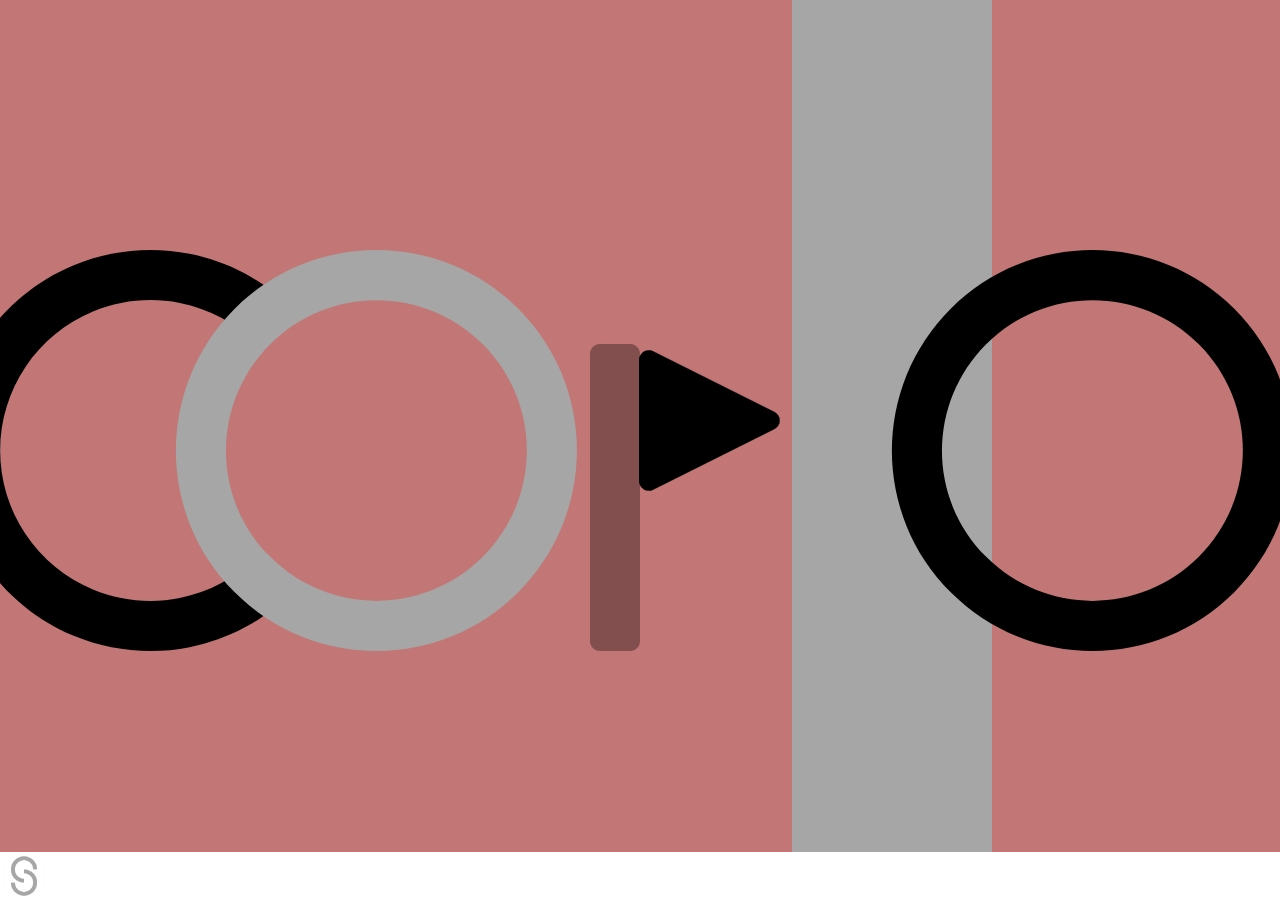
==== index.html @ c0e38da9 "Adding files for v0.0.1 ALPHA" ====
<!DOCTYPE html>
<html lang="en">
<head>
    <meta charset="UTF-8">
    <meta name="viewport" content="width=device-width, initial-scale=1.0">
    <title>Corio Shell - Main File</title>
    <link rel="stylesheet" href="style.css">
    <script src="app.js" defer></script>
    <link rel="icon" href="icons/corio.ico">
</head>
<body>
    <img src="wallpapers/1.jpg" alt="wallpapers" id="background-img">
    <span id="down-panel-span">
        <button id="start-btn" class="circle-button">
            <img src="icons/start.ico" alt="S">
        </button>
    </span>
    <span id="start-panel-span">
        <span id="user-data">
            <img src="icons/corio.ico" alt="Co">
            <span id="username">CorIO User</span>
        </span>
        <span id="app-list">
        </span>
        <span id="power-btns">
                <button id="power-btn" class="circle-button" onclick="sendCommand('poweroff')">
                    <img src="icons/power.ico" alt="power">
                </button>
                <button id="suspend-btn" class="circle-button" onclick="sendCommand('suspend')">
                    <img src="icons/suspend.ico" alt="suspend">
                </button>
                <button id="reboot-btn" class="circle-button" onclick="sendCommand('reboot')">
                    <img src="icons/reboot.ico" alt="reboot">
                </button>
        </span>
    </span>
</body>
</html>
---- style.css ----
@keyframes fadeIn {
    from {
        opacity: 0;
    }
    to {
        display: block;
        opacity: 1;
    }
}

@keyframes fadeOut {
    from {
        opacity: 1;
    }
    to {
        opacity: 0;
        display: none;
    }
}

body, html {
    margin: 0px;
    overflow: hidden;
}

#background-img {
    width: 100vw;
    height: 100vh;
    object-fit: cover;
    object-position: center;
    position: absolute;
    z-index: -1;
}

#down-panel-span {
    width: 100vw;
    height: 48px;
    top: calc(100vh - 48px);
    background-color: #FFFFFF;
    position: fixed;
    z-index: 99998;
    display: block;
}

.circle-button {
    position: static;
    display: block;
    width: 42px;
    height: 42px;
    border-radius: 24px;
    margin: 3px;
    padding: 0px;
    border: 0px;
}

.circle-button img {
    width: 42px;
    height: 42px;
    border-radius: 24px;
}

#start-panel-span {
    width: 300px;
    height: 400px;
    border-radius: 24px;
    position: absolute;
    z-index: 99998;
    left: 3px;
    bottom: 51px;
    background-color: #FFFFFF;
    animation: fadeOut 0.15s forwards;
}

#start-panel-span.vis {
    animation: fadeIn 0.15s forwards;
}

#user-data {
    display: flex;
    gap: 3px;
    align-items: center;
    margin: 3px;
}

#user-data img {
    width: 50px;
    height: 50px;
    border-radius: 25px;
}

#username {
    font-size: 18px;
}

#app-list {
    width: auto;
    height: calc(400px - 56px - 54px);
    display: block;
    overflow: visible;
}

#power-btns {
    margin: 3px;
    display: flex;
    gap: 3px;
    bottom: 0px;
    left: 3px;
}
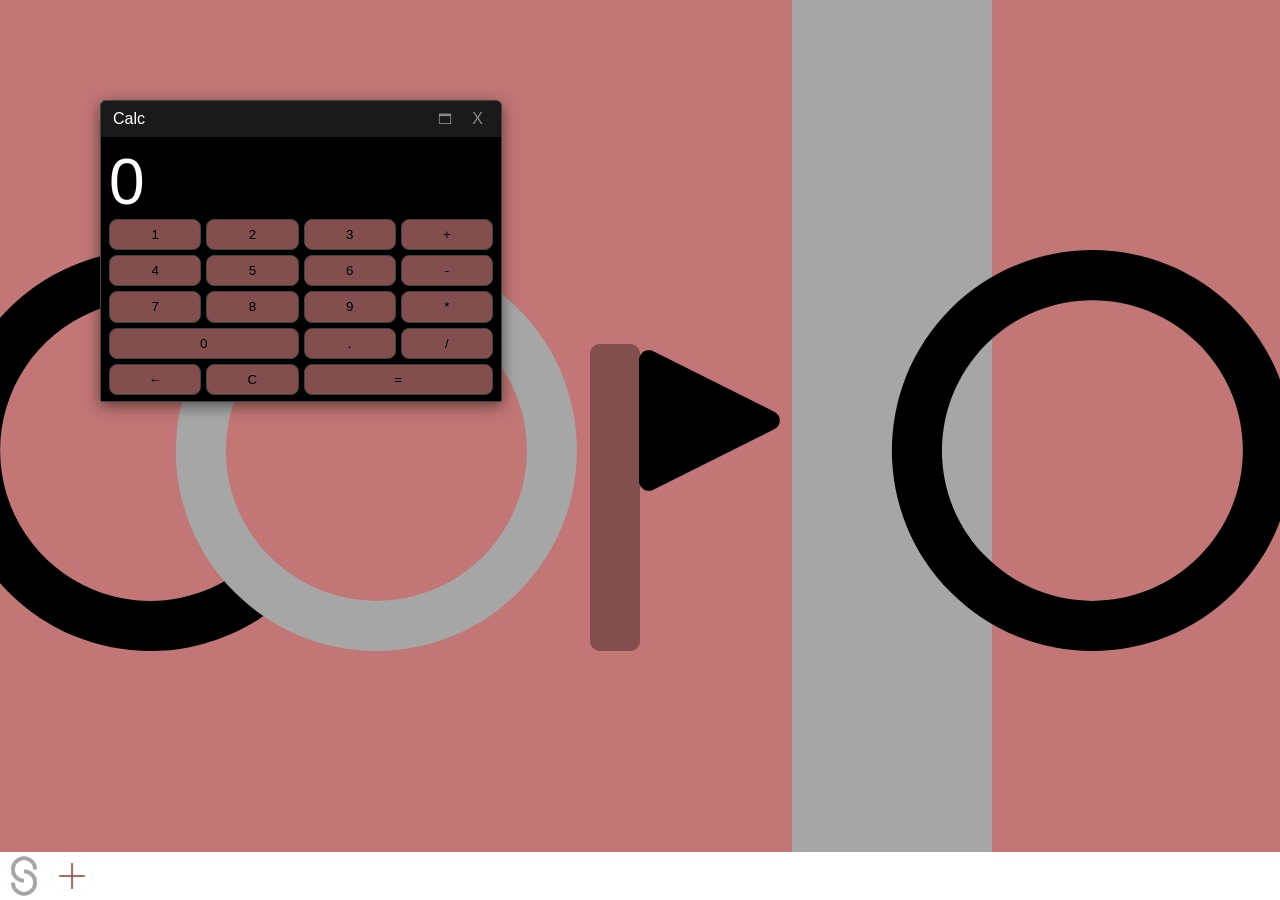
==== commit 740d17a4: "updating files for v0.1 BETA" ====
--- a/index.html
+++ b/index.html
@@ -6,14 +6,18 @@
     <title>Corio Shell - Main File</title>
     <link rel="stylesheet" href="style.css">
     <script src="app.js" defer></script>
+    <script src="win-manager.js" defer></script>
     <link rel="icon" href="icons/corio.ico">
 </head>
 <body>
-    <img src="wallpapers/1.jpg" alt="wallpapers" id="background-img">
+    <div id="desktop"></div>
+
+    <img src="wallpapers/1.jpg" alt="wallpapers" id="background-img" draggable="false">
     <span id="down-panel-span">
         <button id="start-btn" class="circle-button">
             <img src="icons/start.ico" alt="S">
         </button>
+        <span id="working-apps-list"></span>
     </span>
     <span id="start-panel-span">
         <span id="user-data">
@@ -21,6 +25,18 @@
             <span id="username">CorIO User</span>
         </span>
         <span id="app-list">
+            <button class="circle-button" onclick="createWindow('Explorer', 'apps/explorer/index.html', 'apps/explorer/icons/logo.ico')">
+                <img src="apps/explorer/icons/logo.ico" alt="explorer">
+            </button>
+            <button class="circle-button" onclick="createWindow('Piped', 'apps/piped/index.html', 'apps/piped/logo.png')">
+                <img src="apps/piped/logo.png" alt="piped">
+            </button>
+            <button class="circle-button" onclick="createWindow('Calculator', 'apps/calculator/index.html', 'apps/calculator/icons/logo.ico')">
+                <img src="apps/calculator/icons/logo.ico" alt="calc">
+            </button>
+            <button class="circle-button" onclick="createWindow('Browc', 'apps/browc/index.html', 'apps/browc/icons/logo.ico')">
+                <img src="apps/browc/icons/logo.ico" alt="Browc">
+            </button>
         </span>
         <span id="power-btns">
                 <button id="power-btn" class="circle-button" onclick="sendCommand('poweroff')">
@@ -34,5 +50,22 @@
                 </button>
         </span>
     </span>
+
+<template id="window-template">
+  <div class="window" style="left: 100px; top: 100px; width: 400px; height: 300px;">
+    <div class="window-header">
+        <span class="window-title">Приложение</span>
+        <div class="header-controls">
+            <button class="maximize-btn">🗖</button>
+            <button class="close-btn">X</button>
+        </div>
+    </div>
+    <div class="window-content">
+        <iframe src="" frameborder="0" class="window-iframe"></iframe>
+    </div>
+    <div class="resizer"></div>
+  </div>
+</template>
+
 </body>
 </html>
--- a/style.css
+++ b/style.css
@@ -21,6 +21,8 @@
 body, html {
     margin: 0px;
     overflow: hidden;
+    user-select: none;
+    font-family: Arial;
 }
 
 #background-img {
@@ -39,7 +41,7 @@
     background-color: #FFFFFF;
     position: fixed;
     z-index: 99998;
-    display: block;
+    display: flex;
 }
 
 .circle-button {
@@ -95,8 +97,23 @@
 #app-list {
     width: auto;
     height: calc(400px - 56px - 54px);
-    display: block;
+    display: flex;
     overflow: visible;
+    padding-left: 16px;
+    padding-right: 16px;
+}
+
+#app-list button {
+    margin: 3px;
+    width: 50px;
+    height: 50px;
+    border-radius: 25px;
+}
+
+#app-list button img {
+    width: 50px;
+    height: 50px;
+    border-radius: 25pz;
 }
 
 #power-btns {
@@ -105,4 +122,97 @@
     gap: 3px;
     bottom: 0px;
     left: 3px;
-}+}
+
+
+#desktop {
+  position: absolute;
+  top: 0;
+  left: 0;
+  width: 100vw;
+  height: calc(100vh - 48px);
+  overflow: hidden;
+  background: transparent;
+  z-index: 0;
+}
+
+.window {
+  position: absolute;
+  display: flex;
+  flex-direction: column;
+  background: #2c2c2c;
+  border: 1px solid #444;
+  border-radius: 6px 6px 2px 2px;
+  overflow: hidden;
+  box-shadow: 0 4px 15px rgba(0,0,0,0.5);
+}
+
+.window-header {
+  padding: 8px 12px;
+  background: #1a1a1a;
+  display: flex;
+  justify-content: space-between;
+  align-items: center;
+  cursor: move;
+  user-select: none;
+  color: #fff;
+}
+
+.header-controls {
+  display: flex;
+  gap: 8px;
+}
+
+.maximize-btn {
+  background: none;
+  border: none;
+  color: #888;
+  cursor: pointer;
+  font-size: 14px;
+}
+.maximize-btn:hover { color: #00ff00; }
+
+.window.maximized {
+  top: 0 !important;
+  left: 0 !important;
+  width: 100% !important;
+  height: 100% !important;
+  border-radius: 0;
+}
+
+.window.maximized .resizer {
+    display: none;
+}
+
+.close-btn {
+  background: none;
+  border: none;
+  color: #888;
+  cursor: pointer;
+  font-size: 16px;
+}
+.close-btn:hover { color: #ff5f56; }
+
+.window-content {
+  flex-grow: 1;
+  position: relative;
+}
+
+.window-iframe {
+  width: 100%;
+  height: 100%;
+  display: block;
+}
+
+.resizer {
+  width: 12px;
+  height: 12px;
+  position: absolute;
+  right: 0;
+  bottom: 0;
+  cursor: se-resize;
+}
+
+#working-apps-list {
+    display: flex;
+}
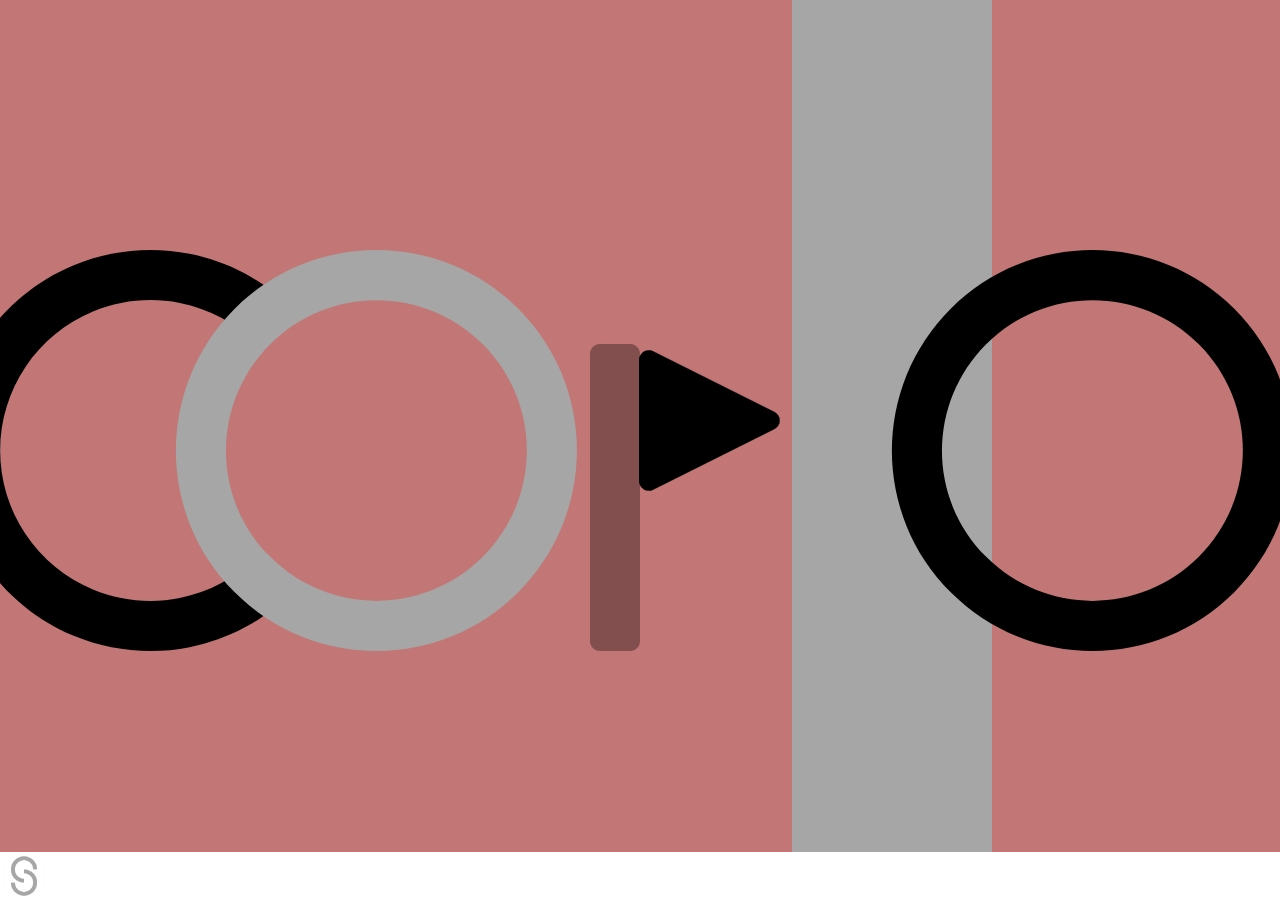
==== commit 5e5bca56: "Add files for v1.0.0 RELEASE" ====
--- a/index.html
+++ b/index.html
@@ -6,7 +6,6 @@
     <title>Corio Shell - Main File</title>
     <link rel="stylesheet" href="style.css">
     <script src="app.js" defer></script>
-    <script src="win-manager.js" defer></script>
     <link rel="icon" href="icons/corio.ico">
 </head>
 <body>
@@ -24,20 +23,7 @@
             <img src="icons/corio.ico" alt="Co">
             <span id="username">CorIO User</span>
         </span>
-        <span id="app-list">
-            <button class="circle-button" onclick="createWindow('Explorer', 'apps/explorer/index.html', 'apps/explorer/icons/logo.ico')">
-                <img src="apps/explorer/icons/logo.ico" alt="explorer">
-            </button>
-            <button class="circle-button" onclick="createWindow('Piped', 'apps/piped/index.html', 'apps/piped/logo.png')">
-                <img src="apps/piped/logo.png" alt="piped">
-            </button>
-            <button class="circle-button" onclick="createWindow('Calculator', 'apps/calculator/index.html', 'apps/calculator/icons/logo.ico')">
-                <img src="apps/calculator/icons/logo.ico" alt="calc">
-            </button>
-            <button class="circle-button" onclick="createWindow('Browc', 'apps/browc/index.html', 'apps/browc/icons/logo.ico')">
-                <img src="apps/browc/icons/logo.ico" alt="Browc">
-            </button>
-        </span>
+        <span id="app-list"></span>
         <span id="power-btns">
                 <button id="power-btn" class="circle-button" onclick="sendCommand('poweroff')">
                     <img src="icons/power.ico" alt="power">
@@ -50,22 +36,23 @@
                 </button>
         </span>
     </span>
-
-<template id="window-template">
-  <div class="window" style="left: 100px; top: 100px; width: 400px; height: 300px;">
-    <div class="window-header">
-        <span class="window-title">Приложение</span>
-        <div class="header-controls">
-            <button class="maximize-btn">🗖</button>
-            <button class="close-btn">X</button>
+    <template id="window-template">
+        <div class="window" style="left: 100px; top: 100px; width: 400px; height: 300px;">
+            <div class="window-header">
+                <span class="window-title">Приложение</span>
+                <div class="header-controls">
+                    <button class="maximize-btn">🗖</button>
+                    <button class="close-btn">X</button>
+                </div>
+            </div>
+            <div class="window-content">
+                <iframe src="" frameborder="0" class="window-iframe"></iframe>
+            </div>
+            <div class="resizer"></div>
         </div>
+    </template>
+    <div class="context-menu" id="custom-context-menu">
+        <div class="menu-item delete" id="menu-delete"><span>Delete Application</span></div>
     </div>
-    <div class="window-content">
-        <iframe src="" frameborder="0" class="window-iframe"></iframe>
-    </div>
-    <div class="resizer"></div>
-  </div>
-</template>
-
 </body>
 </html>
--- a/style.css
+++ b/style.css
@@ -59,6 +59,7 @@
     width: 42px;
     height: 42px;
     border-radius: 24px;
+    pointer-events: none;
 }
 
 #start-panel-span {
@@ -98,9 +99,12 @@
     width: auto;
     height: calc(400px - 56px - 54px);
     display: flex;
+    flex-wrap: wrap;
     overflow: visible;
     padding-left: 16px;
     padding-right: 16px;
+    align-content: flex-start;
+    justify-content: flex-start;
 }
 
 #app-list button {
@@ -216,3 +220,26 @@
 #working-apps-list {
     display: flex;
 }
+
+.context-menu {
+    background-color: #FFFFFF;
+    position: absolute;
+    display: none;
+    border: 1px solid #a6a6aa;
+    border-radius: 8px;
+    padding: 5px;
+    width: 300px;
+    height: auto;
+    z-index: 99998;
+}
+
+.menu-item {
+    padding: 2px 5px;
+    color: #000000;
+    cursor: pointer;
+    font-size: 15px;
+}
+
+.menu-item:hover { background-color: #a6a6aa; }
+
+.menu-item.delete:hover { background-color: #c27676; }
